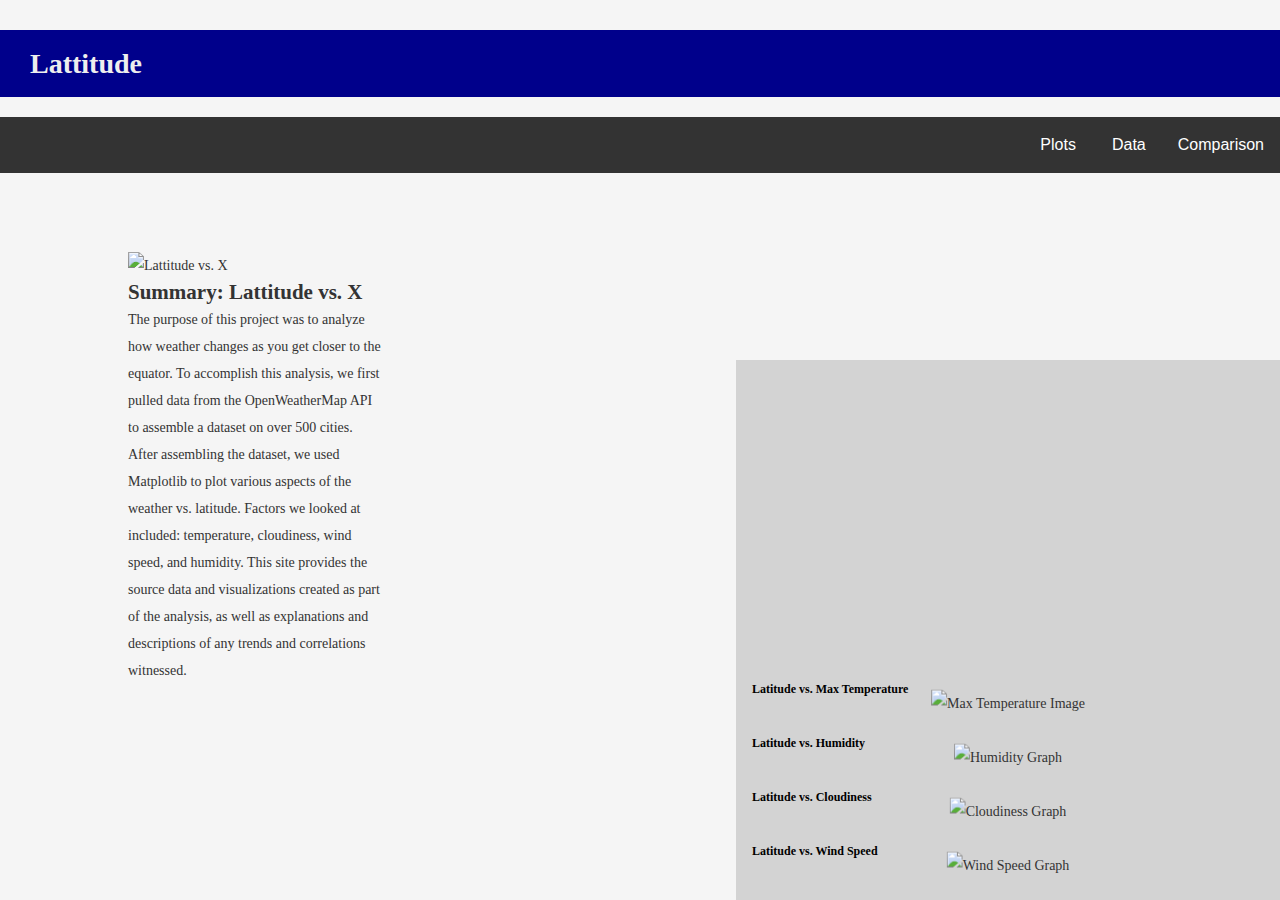
==== index.html @ 1c2f9e91 "Add files via upload" ====
<!DOCTYPE html>
<html lang="en-us">
<title>LATTITUDE HOMEWORK</title>
<head>
  <meta charset="UTF-8">
  <meta http-equiv="X-UA-Compatible" content="IE=edge">
  <meta name="viewport" content="width=device-width, initial-scale=1">
  <link rel="stylesheet" type="text/css" href="style.css">
  <title>Bootstrap Visualization Dashboard</title>
</head>

<body>

  <header>
      <h1>Lattitude</h1>
  </header>
  <div class="navbar">
    <a href="comparison.html">Comparison</a>
    <a href="data.html">Data</a>
    <div class="dropdown">
      <button class="dropbtn">Plots
        <i class="fa fa-caret-down"></i>
      </button>
      <div class="dropdown-content">
        <a href="visualizations/temp.html">Max Temperature</a>
        <a href="visualizations/humidity.html">Humidity</a>
        <a href="visualizations/cloudiness.html">Cloudiness</a>
        <a href="visualizations/wind.html">Wind Speed</a>
      </div>
    </div>
  </div>
  <div class="split left">
    <div class="centered">
      <img id="visual-image" src="Resources/Fig1.png" alt="Lattitude vs. X">
      <h2>Summary: Lattitude vs. X</h2>
      <p>The purpose of this project was to analyze how weather changes as you get closer to the equator. To accomplish this analysis, we first pulled data from the OpenWeatherMap API to assemble a dataset on over 500 cities.</p>
  
      <p>After assembling the dataset, we used Matplotlib to plot various aspects of the weather vs. latitude. Factors we looked at included: temperature, cloudiness, wind speed, and humidity. This site provides the source data and visualizations created as part of the analysis, as well as explanations and descriptions of any trends and correlations witnessed.</p>
    </div>
  </div>
  
  <div class="split right">
    <div class="panel">
      <h3>Latitude vs. Max Temperature</h3>
      <img class="panel" src="Resources/Fig1.png" title="Max Temperature Link" alt="Max Temperature Image">
      <h3>Latitude vs. Humidity</h3>
      <img class="panel" src="Resources/Fig2.png" title="Humidity Link" alt="Humidity Graph">
      <h3>Latitude vs. Cloudiness</h3>
      <img class="panel" src="Resources/Fig3.png" title="Cloudiness Link" alt="Cloudiness Graph">
      <h3>Latitude vs. Wind Speed</h3>
      <img class="panel" src="Resources/Fig4.png" title="Wind Speed Link" alt="Wind Speed Graph">
      
    </div>
  </div>

</body>
---- style.css ----
*
{
  margin: 0;
  padding: 0;
}

body {
  padding: 0;
  margin: 30;
  font-family: Georgia, "Times New Roman", Times, serif;
  font-size: 18px;
  line-height: 150%;
  color: #333;
  background: whitesmoke;
}

header {
  background: darkblue;
}

h1 {
  padding: 20px 0;
  margin: 30px;
  margin-bottom: 20px;
  font-size: 28px;
  color: #eee;
  text-align: center left;
}

.navbar {
  overflow: hidden;
  background-color: #333;
  font-family: Arial;
}

.navbar a {
  float: right;
  font-size: 16px;
  color: white;
  text-align: center;
  padding: 14px 16px;
  text-decoration: none;
  margin-right: 30;
}

.dropdown {
  float: right;
  overflow: hidden;
}

.dropdown .dropbtn {
  font-size: 16px;
  border: none;
  outline: none;
  color: white;
  padding: 19px 20px;
  background-color: inherit;
  font-family: inherit; 
  margin: 0; 
  text-align: center;

}
.navbar a:hover, .dropdown:hover .dropbtn {
  background-color: red;
}

.dropdown-content {
  display: none;
  position: absolute;
  background-color: #f9f9f9;
  min-width: 160px;
  box-shadow: 0px 8px 16px 0px rgba(0,0,0,0.2);
  z-index: 1;
}

.dropdown-content a {
  float: none;
  color: black;
  padding: 12px 16px;
  text-decoration: none;
  display: block;
  text-align: left;
}

.dropdown-content a:hover {
  background-color: #ddd;
}

.dropdown:hover .dropdown-content {
  display: block;
}

.split {
  height: 60%;
  width: 40%;
  position: fixed;
  z-index: 1;
  top: 70;
  overflow-x: hidden;
  padding-top: 50px;
  font-size: 14px;
}

/* Control the left side */
.left {
  left: 0;
  background-color: whitesmoke;
}

/* Control the right side */
.right {
  top: 40%;
  padding: 100px 16px;
  height: 60%;
  width: 40%;
  right: 0;
  background-color: lightgray;
}

/* If you want the content centered horizontally and vertically */
.centered {
  position: absolute;
  top: 50%;
  left: 50%;
  transform: translate(-50%, -50%);
  text-align: relative;
}

/* Style the image inside the centered container, if needed */
.centered img {
  width: 400px;
}

.panel {
  position: relative;
  top: 60%;
  left: 50%;
  transform: translate(-50%, -50%);
  text-align: relative;
}

.panel img{
  width: 200px;
  position: relative;
}

h3 {
  font-size: 12px;
  color:black;
  text-align: relative;
}
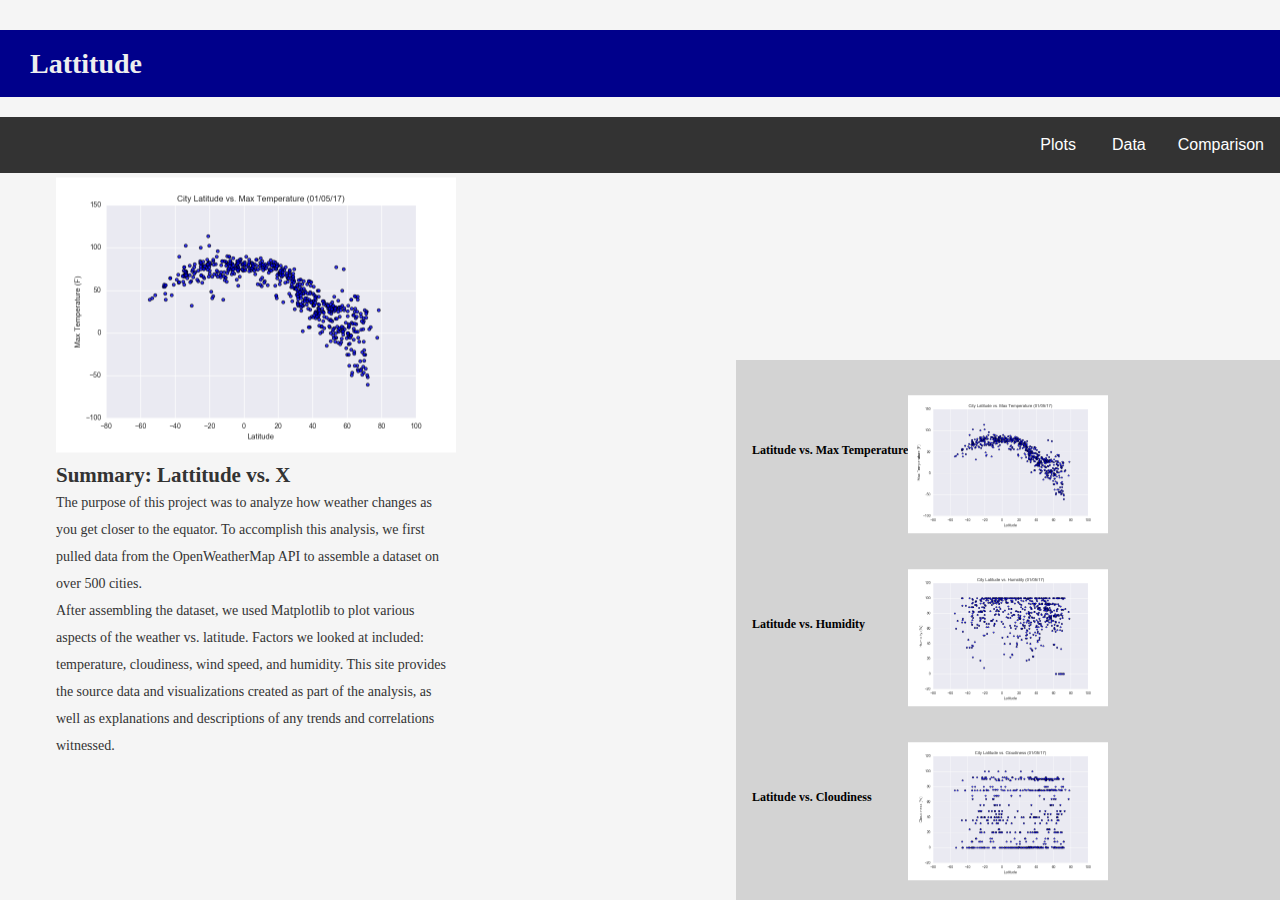
==== commit 15dbe631: "Add files via upload" ====
--- a/index.html
+++ b/index.html
@@ -22,16 +22,16 @@
         <i class="fa fa-caret-down"></i>
       </button>
       <div class="dropdown-content">
-        <a href="visualizations/temp.html">Max Temperature</a>
-        <a href="visualizations/humidity.html">Humidity</a>
-        <a href="visualizations/cloudiness.html">Cloudiness</a>
-        <a href="visualizations/wind.html">Wind Speed</a>
+        <a href="temp.html">Max Temperature</a>
+        <a href="humidity.html">Humidity</a>
+        <a href="cloudiness.html">Cloudiness</a>
+        <a href="wind.html">Wind Speed</a>
       </div>
     </div>
   </div>
   <div class="split left">
     <div class="centered">
-      <img id="visual-image" src="Resources/Fig1.png" alt="Lattitude vs. X">
+      <img id="visual-image" src="Fig1.png" alt="Lattitude vs. X">
       <h2>Summary: Lattitude vs. X</h2>
       <p>The purpose of this project was to analyze how weather changes as you get closer to the equator. To accomplish this analysis, we first pulled data from the OpenWeatherMap API to assemble a dataset on over 500 cities.</p>
   
@@ -42,13 +42,13 @@
   <div class="split right">
     <div class="panel">
       <h3>Latitude vs. Max Temperature</h3>
-      <img class="panel" src="Resources/Fig1.png" title="Max Temperature Link" alt="Max Temperature Image">
+      <img class="panel" src="Fig1.png" title="Max Temperature Link" alt="Max Temperature Image">
       <h3>Latitude vs. Humidity</h3>
-      <img class="panel" src="Resources/Fig2.png" title="Humidity Link" alt="Humidity Graph">
+      <img class="panel" src="Fig2.png" title="Humidity Link" alt="Humidity Graph">
       <h3>Latitude vs. Cloudiness</h3>
-      <img class="panel" src="Resources/Fig3.png" title="Cloudiness Link" alt="Cloudiness Graph">
+      <img class="panel" src="Fig3.png" title="Cloudiness Link" alt="Cloudiness Graph">
       <h3>Latitude vs. Wind Speed</h3>
-      <img class="panel" src="Resources/Fig4.png" title="Wind Speed Link" alt="Wind Speed Graph">
+      <img class="panel" src="Fig4.png" title="Wind Speed Link" alt="Wind Speed Graph">
       
     </div>
   </div>
